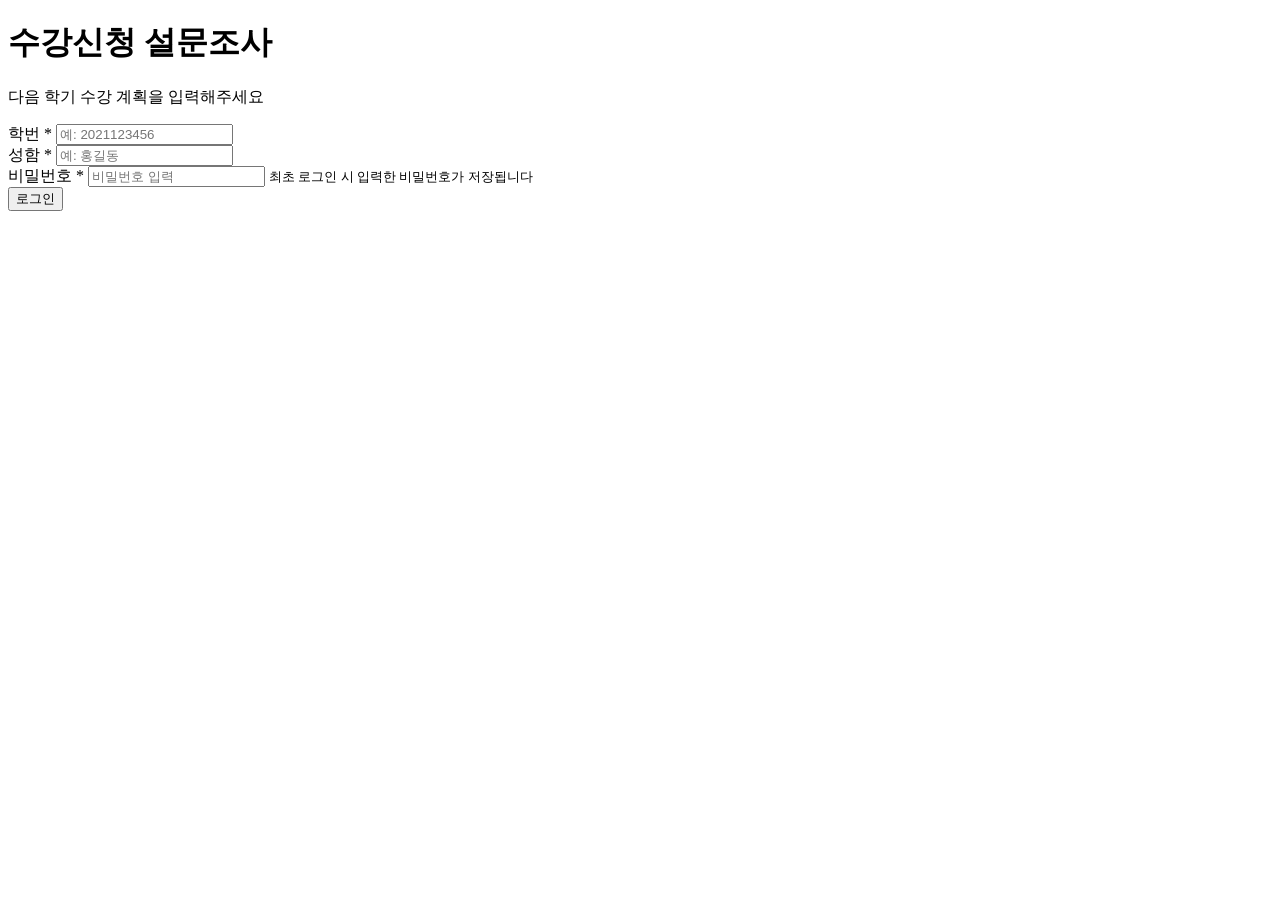
==== web/templates/login.html @ 372b7e85 "Initial commit: 수강신청 설문조사 시스템 - Go backend with SQLite database - Vanilla JavaScript frontend - Stud" ====
<!DOCTYPE html>
<html lang="ko">
<head>
    <meta charset="UTF-8">
    <meta name="viewport" content="width=device-width, initial-scale=1.0">
    <title>수강신청 설문조사 - 로그인</title>
    <link rel="stylesheet" href="/public/css/main.css">
</head>
<body>
    <div class="login-container">
        <div class="login-header">
            <h1>수강신청 설문조사</h1>
            <p>다음 학기 수강 계획을 입력해주세요</p>
        </div>

        <form id="loginForm" class="login-form">
            <div class="form-group">
                <label for="studentId">학번 *</label>
                <input type="text" id="studentId" name="studentId" required
                       placeholder="예: 2021123456">
            </div>

            <div class="form-group">
                <label for="name">성함 *</label>
                <input type="text" id="name" name="name" required
                       placeholder="예: 홍길동">
            </div>

            <div class="form-group">
                <label for="password">비밀번호 *</label>
                <input type="password" id="password" name="password" required
                       placeholder="비밀번호 입력">
                <small>최초 로그인 시 입력한 비밀번호가 저장됩니다</small>
            </div>

            <div id="additionalFields" style="display: none;">
                <div class="form-divider"></div>
                <h3>추가 정보</h3>

                <div class="form-group">
                    <label for="major">목표 전공 (최대 2개)</label>
                    <select id="major" name="major">
                        <option value="">선택하세요</option>
                        <option value="물리학트랙">물리학트랙</option>
                        <option value="화학트랙">화학트랙</option>
                        <option value="생명과학트랙">생명과학트랙</option>
                        <option value="뇌과학트랙">뇌과학트랙</option>
                        <option value="기계공학트랙">기계공학트랙</option>
                        <option value="재료공학트랙">재료공학트랙</option>
                        <option value="전자공학트랙">전자공학트랙</option>
                        <option value="컴퓨터공학트랙">컴퓨터공학트랙</option>
                        <option value="화학공학트랙">화학공학트랙</option>
                    </select>
                </div>

                <div class="form-group">
                    <label for="minor">부전공/복수전공</label>
                    <select id="minor" name="minor">
                        <option value="">선택하세요</option>
                        <option value="물리학트랙">물리학트랙</option>
                        <option value="화학트랙">화학트랙</option>
                        <option value="생명과학트랙">생명과학트랙</option>
                        <option value="뇌과학트랙">뇌과학트랙</option>
                        <option value="기계공학트랙">기계공학트랙</option>
                        <option value="재료공학트랙">재료공학트랙</option>
                        <option value="전자공학트랙">전자공학트랙</option>
                        <option value="컴퓨터공학트랙">컴퓨터공학트랙</option>
                        <option value="화학공학트랙">화학공학트랙</option>
                    </select>
                </div>

                <div class="form-group">
                    <label for="currentYear">재학 학년</label>
                    <select id="currentYear" name="currentYear">
                        <option value="">선택하세요</option>
                        <option value="1-1">1-1</option>
                        <option value="1-2">1-2</option>
                        <option value="2-1">2-1</option>
                        <option value="2-2">2-2</option>
                        <option value="3-1">3-1</option>
                        <option value="3-2">3-2</option>
                        <option value="4-1">4-1</option>
                        <option value="4-2">4-2</option>
                        <option value="5-1">5-1</option>
                        <option value="5-2">5-2</option>
                    </select>
                </div>

                <div class="form-group">
                    <label for="specialNotes">특이사항</label>
                    <textarea id="specialNotes" name="specialNotes" rows="3"
                              placeholder="예: 초과학점 신청, 졸업학기"></textarea>
                </div>
            </div>

            <div class="form-actions">
                <button type="submit" class="btn btn-primary">로그인</button>
            </div>

            <div id="errorMessage" class="error-message" style="display: none;"></div>
        </form>
    </div>

    <script src="/public/js/common.js"></script>
    <script src="/public/js/login.js"></script>
</body>
</html>
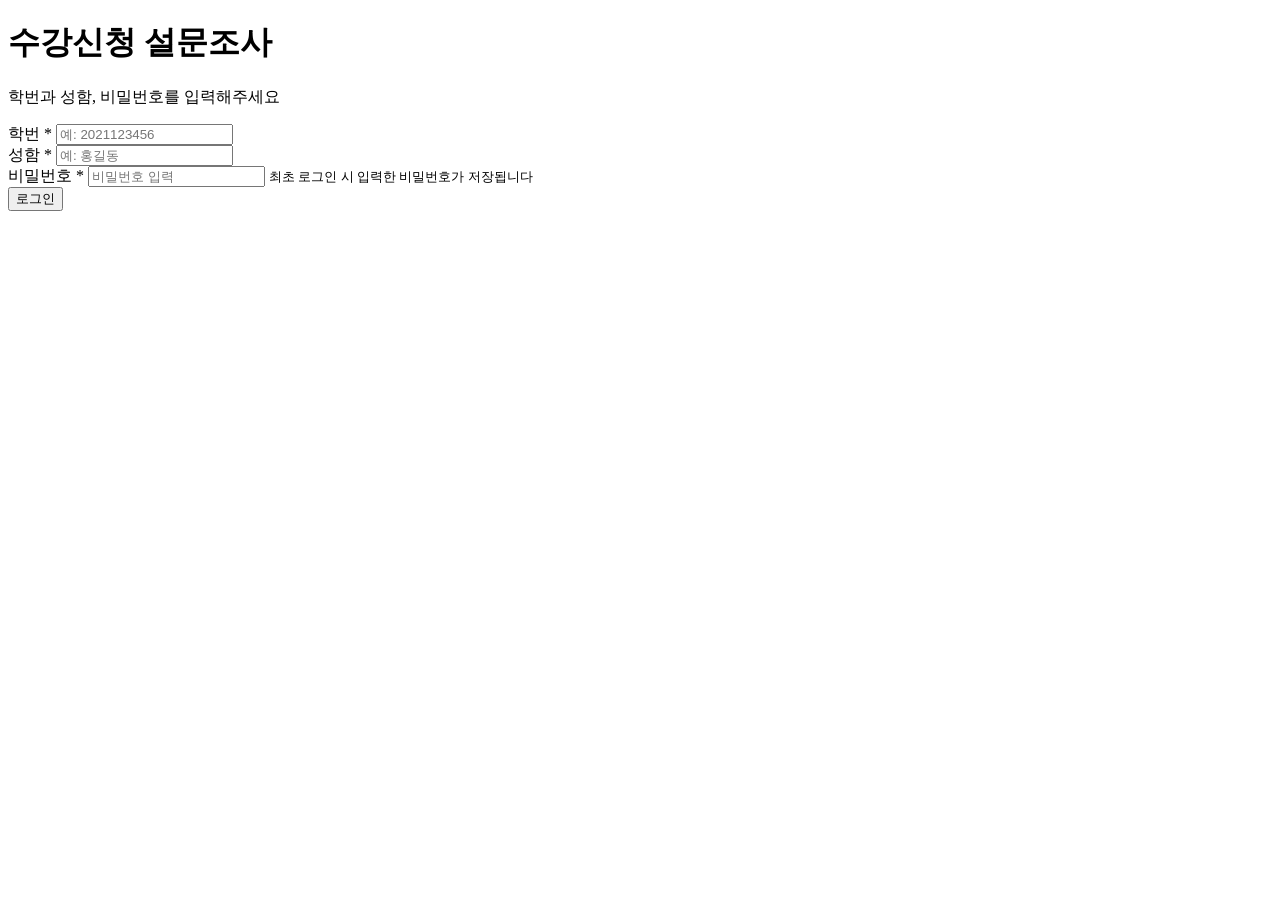
==== commit dabe1e76: "Add professor selection dropdowns and course deduplication - Add GET /api/courses/{id}/professors en" ====
--- a/web/templates/login.html
+++ b/web/templates/login.html
@@ -10,13 +10,13 @@
     <div class="login-container">
         <div class="login-header">
             <h1>수강신청 설문조사</h1>
-            <p>다음 학기 수강 계획을 입력해주세요</p>
+            <p>학번과 성함, 비밀번호를 입력해주세요</p>
         </div>
 
-        <form id="loginForm" class="login-form">
+        <form id="loginForm" class="login-form" action="/login" method="POST">
             <div class="form-group">
                 <label for="studentId">학번 *</label>
-                <input type="text" id="studentId" name="studentId" required
+                <input type="text" id="studentId" name="student_id" required
                        placeholder="예: 2021123456">
             </div>
 
@@ -71,7 +71,7 @@
 
                 <div class="form-group">
                     <label for="currentYear">재학 학년</label>
-                    <select id="currentYear" name="currentYear">
+                    <select id="currentYear" name="current_year">
                         <option value="">선택하세요</option>
                         <option value="1-1">1-1</option>
                         <option value="1-2">1-2</option>
@@ -88,7 +88,7 @@
 
                 <div class="form-group">
                     <label for="specialNotes">특이사항</label>
-                    <textarea id="specialNotes" name="specialNotes" rows="3"
+                    <textarea id="specialNotes" name="special_notes" rows="3"
                               placeholder="예: 초과학점 신청, 졸업학기"></textarea>
                 </div>
             </div>
